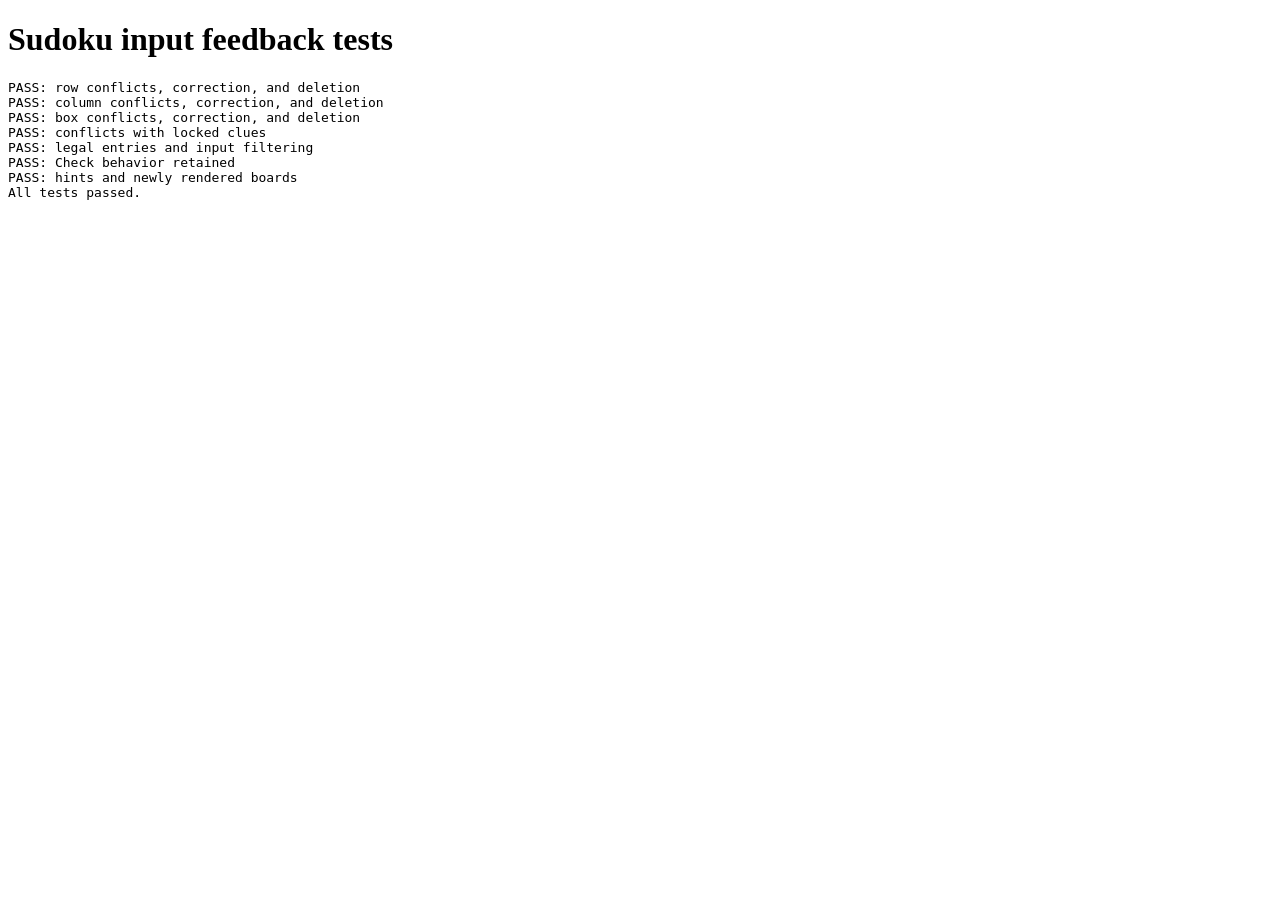
==== starter/tests/test_input_feedback.html @ d7a7444a "Implemented immediate feedback for invalid Sudoku entries" ====
<!doctype html>
<html lang="en">
<head>
  <meta charset="utf-8">
  <title>Sudoku input feedback tests</title>
</head>
<body>
  <h1>Sudoku input feedback tests</h1>
  <pre id="results">Running...</pre>
  <div hidden>
    <input id="theme-toggle" type="checkbox">
    <span id="theme-label"></span>
    <p id="theme-message" hidden></p>
    <span id="timer"></span>
    <span id="current-difficulty"></span>
    <select id="difficulty"><option value="medium">Medium</option></select>
    <span id="difficulty-message"></span>
    <div id="sudoku-board"></div>
    <button id="new-game"></button>
    <button id="check-solution"></button>
    <button id="hint"></button>
    <span id="message"></span>
    <div id="score-entry" hidden><input id="player-name"><button id="save-score"></button></div>
    <table id="leaderboard"><tbody></tbody></table>
  </div>
  <script>
    const emptyBoard = () => Array.from({length: 9}, () => Array(9).fill(0));
    Object.defineProperty(window, 'localStorage', {
      value: {getItem: () => null, setItem: () => {}}
    });
    window.fetch = async url => ({
      ok: true,
      json: async () => url.startsWith('/new')
        ? {puzzle: emptyBoard()}
        : url === '/hint' ? {row: 0, col: 0, value: 5} : {incorrect: [[0, 0]]}
    });
  </script>
  <script src="../static/main.js"></script>
  <script>
    window.addEventListener('load', async () => {
      const results = [];
      const assert = (condition, message) => {
        if (!condition) throw new Error(message);
      };
      const cell = (row, col) => document.querySelector(
        `#sudoku-board input[data-row="${row}"][data-col="${col}"]`
      );
      const enter = (row, col, value) => {
        cell(row, col).value = value;
        cell(row, col).dispatchEvent(new Event('input', {bubbles: true}));
      };
      const conflicting = (row, col) => cell(row, col).classList.contains('conflict');
      try {
        await newGame();
        for (const [name, row, col] of [['row', 0, 4], ['column', 4, 0], ['box', 1, 1]]) {
          renderPuzzle(emptyBoard());
          enter(0, 0, '5');
          enter(row, col, '5');
          assert(conflicting(0, 0) && conflicting(row, col), `${name}: both duplicates highlighted`);
          assert(cell(row, col).getAttribute('aria-invalid') === 'true', `${name}: accessible invalid state`);
          enter(row, col, '6');
          assert(!conflicting(0, 0) && !conflicting(row, col), `${name}: highlights clear after correction`);
          enter(row, col, '5');
          enter(0, 0, '');
          assert(!conflicting(row, col), `${name}: highlight clears after deletion`);
          results.push(`PASS: ${name} conflicts, correction, and deletion`);
        }
        const puzzle = emptyBoard();
        puzzle[0][0] = 5;
        renderPuzzle(puzzle);
        enter(0, 1, '5');
        assert(conflicting(0, 1) && !conflicting(0, 0), 'Only editable entry highlighted against clue');
        assert(cell(0, 0).disabled && cell(0, 0).value === '5', 'Original clue unchanged');
        results.push('PASS: conflicts with locked clues');
        renderPuzzle(emptyBoard());
        enter(0, 0, '5');
        enter(4, 4, '5');
        assert(!conflicting(0, 0) && !conflicting(4, 4), 'Unrelated equal digits allowed');
        enter(0, 0, 'x');
        assert(cell(0, 0).value === '', 'Non-digit input filtered');
        results.push('PASS: legal entries and input filtering');
        enter(0, 0, '7');
        await checkSolution();
        assert(cell(0, 0).classList.contains('incorrect'), 'Check still highlights wrong solution entry');
        enter(0, 0, '6');
        assert(!cell(0, 0).classList.contains('incorrect'), 'Editing clears stale Check highlight');
        assert(cell(0, 0).getAttribute('aria-invalid') === 'false', 'Corrected invalid state clears');
        results.push('PASS: Check behavior retained');
        renderPuzzle(emptyBoard());
        enter(0, 1, '5');
        await getHint();
        assert(cell(0, 0).disabled && conflicting(0, 1), 'Hint placement revalidates other entries');
        enter(0, 1, '');
        assert(!conflicting(0, 1), 'Conflict with hint clears');
        renderPuzzle(emptyBoard());
        enter(0, 0, '8');
        enter(0, 1, '8');
        assert(conflicting(0, 0), 'Delegation works on newly rendered board');
        results.push('PASS: hints and newly rendered boards');
        document.getElementById('results').textContent = results.join('\n') + '\nAll tests passed.';
      } catch (error) {
        document.getElementById('results').textContent = results.join('\n') + '\nFAIL: ' + error.message;
        throw error;
      } finally {
        stopTimer();
      }
    });
  </script>
</body>
</html>
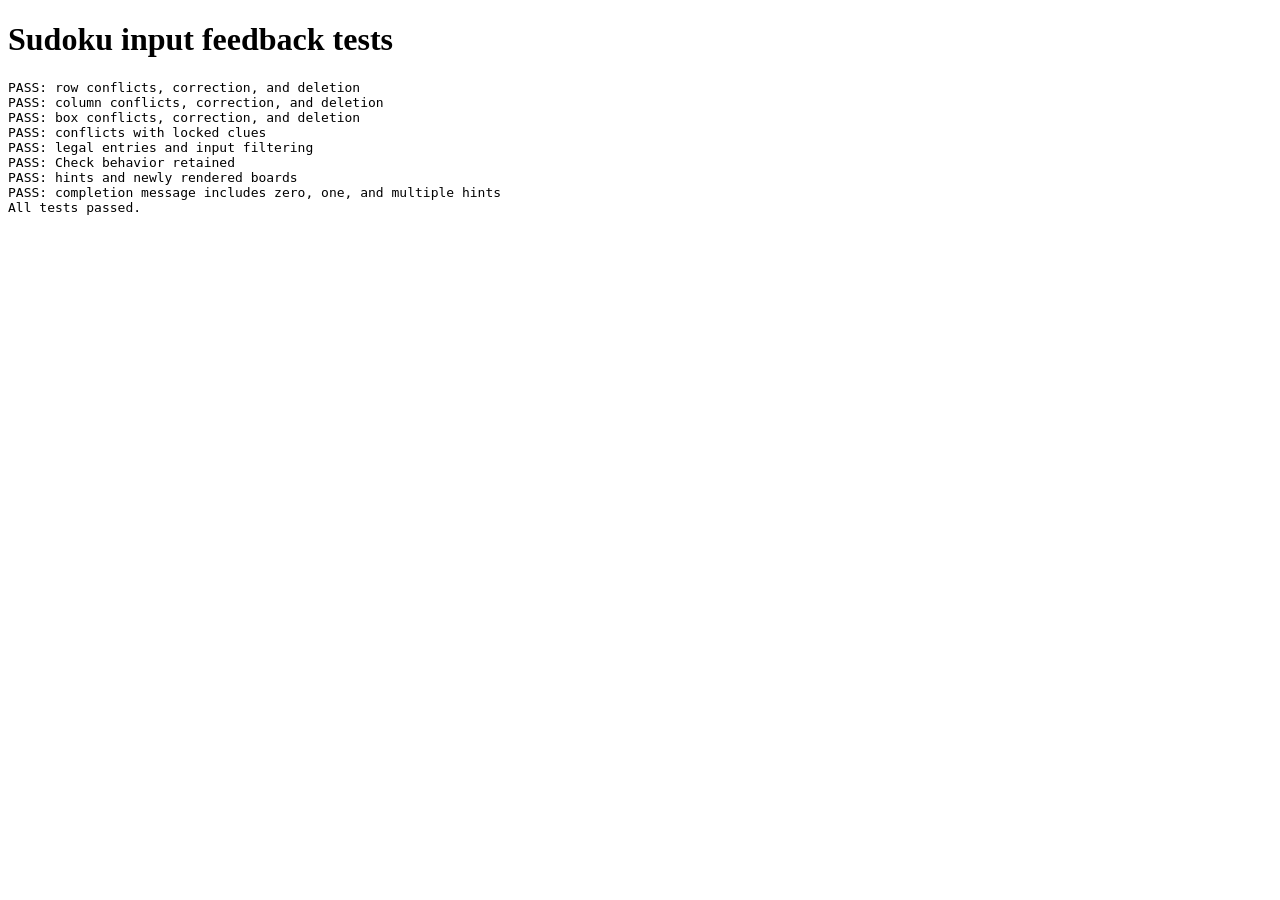
==== commit 045f444b: "Improved hints in completion message" ====
--- a/starter/tests/test_input_feedback.html
+++ b/starter/tests/test_input_feedback.html
@@ -97,6 +97,21 @@
         enter(0, 1, '8');
         assert(conflicting(0, 0), 'Delegation works on newly rendered board');
         results.push('PASS: hints and newly rendered boards');
+        const originalFetch = window.fetch;
+        window.fetch = async () => ({ok: true, json: async () => ({incorrect: []})});
+        try {
+          for (const count of [0, 1, 3]) {
+            gameSolved = false;
+            hintsUsed = count;
+            await checkSolution();
+            const expected = `with ${count} hint${count === 1 ? '' : 's'} used.`;
+            assert(document.getElementById('message').innerText.includes(expected),
+              `Completion message includes ${count} hints with correct grammar`);
+          }
+          results.push('PASS: completion message includes zero, one, and multiple hints');
+        } finally {
+          window.fetch = originalFetch;
+        }
         document.getElementById('results').textContent = results.join('\n') + '\nAll tests passed.';
       } catch (error) {
         document.getElementById('results').textContent = results.join('\n') + '\nFAIL: ' + error.message;
